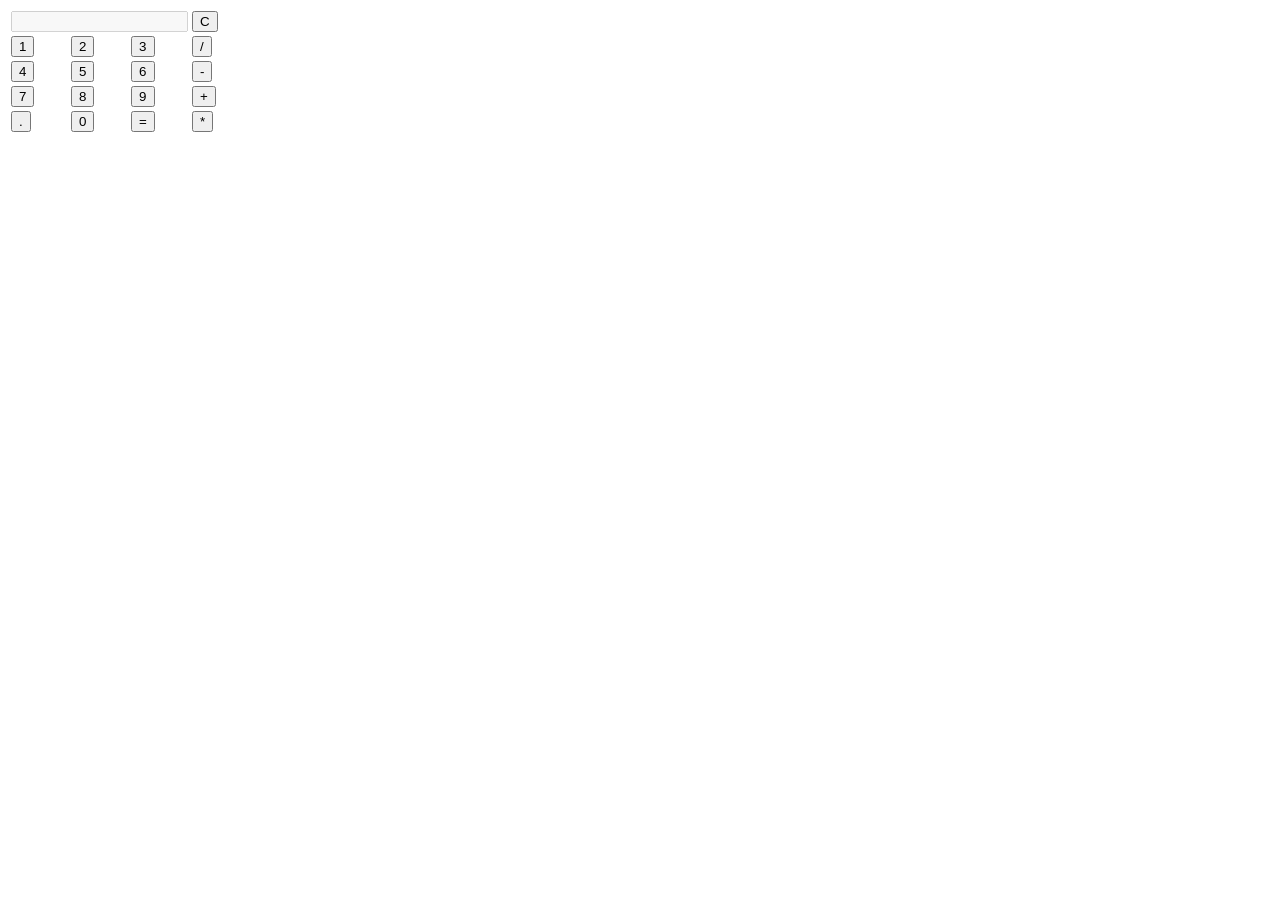
==== html and css/Calculator/calculator.html @ 7c65e4cb "new commit" ====
<html> 
<head> 
    <!-- <link rel="stylesheet" href="calcistyle.css">  -->
</head> 
<body> 
    <table> 
        <tr> 
            <td colspan="3"> <input class="display-box" id="result" disabled></td> 
            <td> <input type="button" value="C" onclick="ClearScreen()" id="btn"></td> 
        </tr> 
 
       <tr> 
            <td> <input type="button" value="1" onclick="display(value)" /> </td> 
            <td> <input type="button" value="2" onclick="display(value)" /> </td> 
            <td> <input type="button" value="3" onclick="display(value)" /> </td> 
            <td> <input type="button" value="/" onclick="display(value)" /> </td> 
        </tr> 
 
        <tr> 
            <td> <input type="button" value="4" onclick="display(value)" /> </td> 
            <td> <input type="button" value="5" onclick="display(value)" /> </td> 
            <td> <input type="button" value="6" onclick="display(value)" /> </td> 
            <td> <input type="button" value="-" onclick="display(value)" /> </td> 
        </tr> 
 
        <tr> 
            <td> <input type="button" value="7" onclick="display(value)" /> </td> 
            <td> <input type="button" value="8" onclick="display(value)" /> </td> 
            <td> <input type="button" value="9" onclick="display(value)" /> </td> 
            <td> <input type="button" value="+" onclick="display(value)" /> </td> 
        </tr> 
 
        <tr> 
            <td> <input type="button" value="." onclick="displaydot()" /> </td> 
            <td> <input type="button" value="0" onclick="display(value)" /> </td> 
            <td> <input type="button" value="=" onclick="calculate()" id="btn" /> </td> 
            <td> <input type="button" value="*" onclick="display(value)" /> </td> 
        </tr> 
    </table> 
    <!-- <script type="text/javascript" src="calciscript.js"></script>  -->
</body></html>
---- html and css/Calculator/calcistyle.css ----
table { 
    padding: 10px; 
    border-radius: 5px; 
    height: 380px; 
    width: 400px; 
    margin: auto; 
    background-color: darkblue; 
 } 
 
 .display-box { 
    background-color: gray; 
    border: solid black 1px; 
    color: black; 
    border-radius: 5px; 
    width: 100%; 
    height: 65%; 
 } 
 
 #btn { 
    background-color: red; 
 } 
 
 input[type=button] { 
    background-color: purple; 
    color: white; 
    border: solid black; 
    width: 100%; 
    border-radius: 5px; 
    height: 70%; 
 } 
 
 input:active[type=button] { 
    background-color: white; 
 }
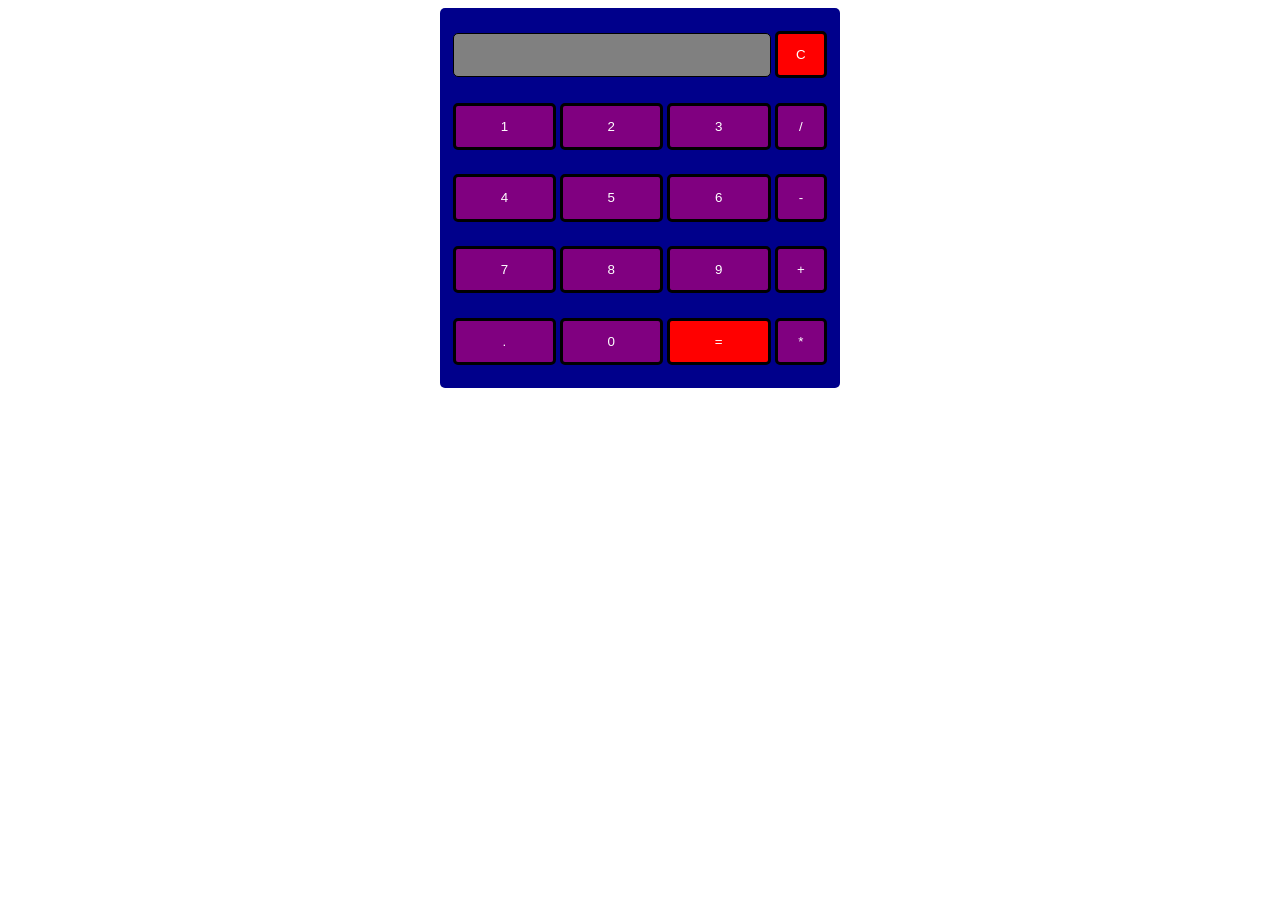
==== commit a6a95a55: "add new file calculater" ====
--- a/html and css/Calculator/calculator.html
+++ b/html and css/Calculator/calculator.html
@@ -1,6 +1,6 @@
 <html> 
 <head> 
-    <!-- <link rel="stylesheet" href="calcistyle.css">  -->
+    <link rel="stylesheet" href="calcistyle.css"> 
 </head> 
 <body> 
     <table> 
@@ -37,5 +37,5 @@
             <td> <input type="button" value="*" onclick="display(value)" /> </td> 
         </tr> 
     </table> 
-    <!-- <script type="text/javascript" src="calciscript.js"></script>  -->
+    <script type="text/javascript" src="calciscript.js"></script> 
 </body></html>
